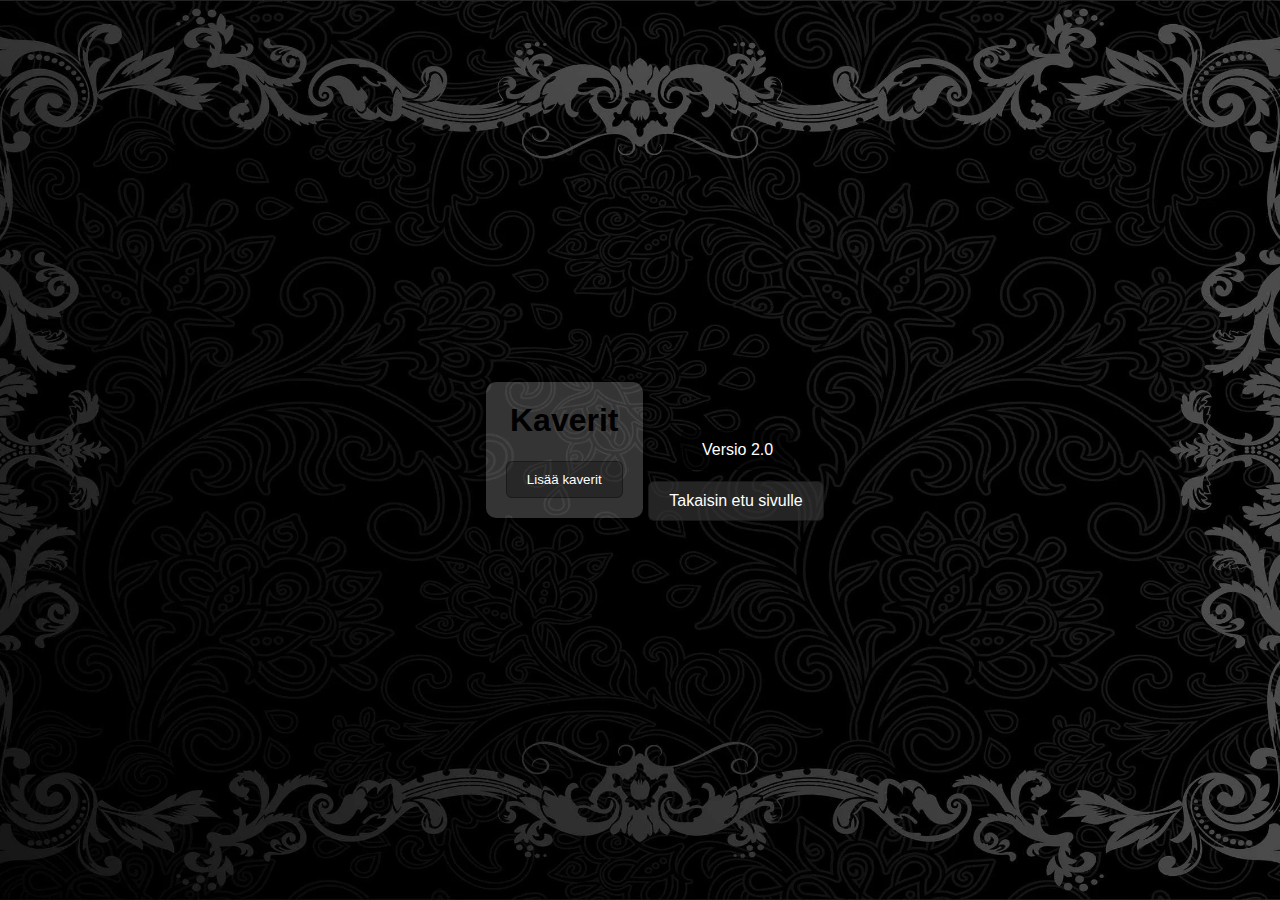
==== index.html @ b1314dd2 "renamed the html files" ====
<!DOCTYPE html>
<html lang="en">
<head>
    <meta charset="UTF-8">
    <meta name="viewport" content="width=device-width, initial-scale=1.0">
    <title>Kaverit</title>
    <link rel="stylesheet" href="style1.css">
</head>
<body>

    <div class="container">
        <h1>Kaverit</h1>
        <button onclick="lisaaKaverit()">Lisää kaverit</button>
        <div id="kaveriLista"></div>
    </div>

    <div class="link">
        <a href="index1.html">Versio 2.0</a>
    </div>
    
    <div class="link2">
        <a href="index2.html">Takaisin etu sivulle</a>
    </div>

<script>
    
    var kaverit = [];

    function lisaaKaverit() {
        for (var i = 0; i < 10; i++) {
            var kaverinNimi = prompt("Anna kaverin nimi:");
            kaverit.push(kaverinNimi);
        }
        tulostaKaverit();
    }

    function tulostaKaverit() {
        var lista = document.getElementById("kaveriLista");
        lista.innerHTML = "<h2>Kaverit:</h2><ul>";
        kaverit.forEach(function(kaveri) {
            lista.innerHTML += "<li>" + kaveri + "</li>";
        });
        lista.innerHTML += "</ul>";
    }
</script>

</body>
</html>
---- style1.css ----
body{
    font-family: Arial, sans-serif;
    margin: 0;
    padding: 0;
    background-color: rgba(0, 0, 0, 0.623);
    display: flex;
    justify-content: center;
    align-items: center;
    height: 100vh;
    background-image: url(chrome\ hearts.webp);
    background-size: cover;
    background-repeat: no-repeat;
    background-position: center;
    width: 100%;
}

.container{
    text-align: center;
    background-color: #ffffff34;
    padding: 20px;
    border-radius: 10px;
    box-shadow: 0 0 10px rgba(0, 0, 0, 01);
}

h1{
    margin-top: 0;
}

button{
    display: block;
    width: fit-content;
    border: 1px solid rgba(0, 0, 0, 0.336);
    padding: 10px 20px;
    border-radius: 6px;
    text-decoration: none;
    color: white;
    transition: background 0.5s;
    background-color: #0000003f;
    cursor: pointer;
}

button:hover{
    background: rgba(0, 0, 0);
}

ul{
    list-style-type: none;
    padding: 0;
}

li{
    margin: 5px 0;
}

.link{
    margin-bottom: none;
    margin-left: 3%;
    border: 1px solid #00000065;
    border-radius: 6px;
    width: fit-content;
    display: block;
    padding: 10px 20px;
    transition: background 0.5s;
    background-color: #00000083;
    cursor: pointer;
}

.link:hover{
    background: rgba(0, 0, 0, 0.842);
}

.link a{
    text-decoration: none;
    color: white;
}

.link2{
    position: absolute;
    margin-top: 8%;
    margin-left: 15%;
    z-index: 2;
    display: block;
    width: fit-content;
    border: 1px solid rgba(0, 0, 0, 0.336);
    padding: 10px 20px;
    border-radius: 6px;
    color: rgb(255, 255, 255);
    transition: background 0.5s;
    background-color: #383838a4;
    cursor: pointer;
}

.link2:hover{
    background: background rgb(253, 253, 253);
}

.link2 a{
    text-decoration: none;
    color: white;
}
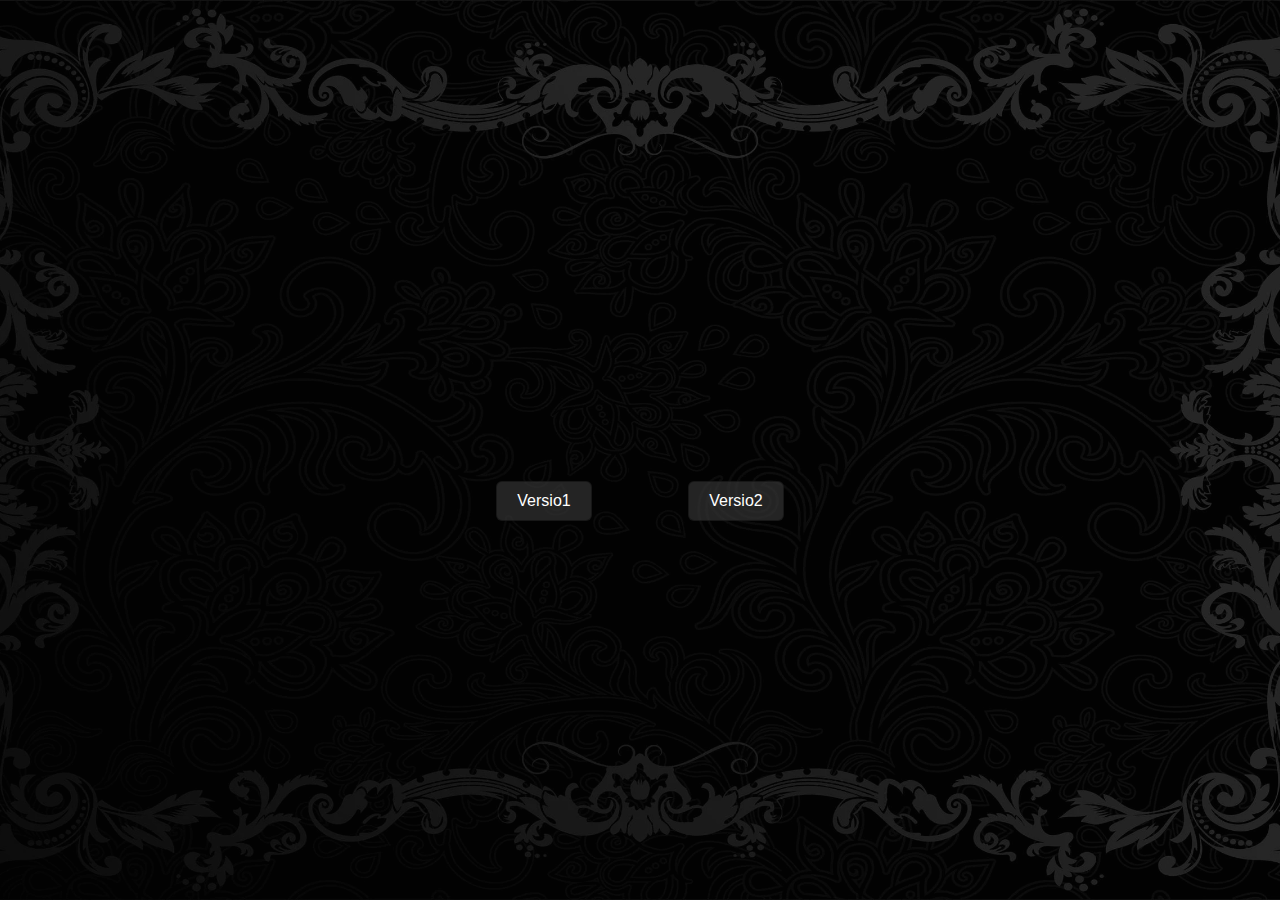
==== commit fc22b848: "removed extra images" ====
--- a/index.html
+++ b/index.html
@@ -3,46 +3,22 @@
 <head>
     <meta charset="UTF-8">
     <meta name="viewport" content="width=device-width, initial-scale=1.0">
-    <title>Kaverit</title>
-    <link rel="stylesheet" href="style1.css">
+    <title>Etu sivu</title>
+    <link rel="stylesheet" href="style3.css">
 </head>
-<body>
-
-    <div class="container">
-        <h1>Kaverit</h1>
-        <button onclick="lisaaKaverit()">Lisää kaverit</button>
-        <div id="kaveriLista"></div>
-    </div>
 
     <div class="link">
-        <a href="index1.html">Versio 2.0</a>
+        <a href="index1.html">Versio1</a>
     </div>
     
     <div class="link2">
-        <a href="index2.html">Takaisin etu sivulle</a>
+        <a href="index2.html">Versio2</a>
     </div>
 
-<script>
+    <div class="image">
+        <div class="image-overlay"></div>
+    </div>
+<body>
     
-    var kaverit = [];
-
-    function lisaaKaverit() {
-        for (var i = 0; i < 10; i++) {
-            var kaverinNimi = prompt("Anna kaverin nimi:");
-            kaverit.push(kaverinNimi);
-        }
-        tulostaKaverit();
-    }
-
-    function tulostaKaverit() {
-        var lista = document.getElementById("kaveriLista");
-        lista.innerHTML = "<h2>Kaverit:</h2><ul>";
-        kaverit.forEach(function(kaveri) {
-            lista.innerHTML += "<li>" + kaveri + "</li>";
-        });
-        lista.innerHTML += "</ul>";
-    }
-</script>
-
 </body>
 </html>--- a/style3.css
+++ b/style3.css
@@ -0,0 +1,76 @@
+body {
+    font-family: Arial, sans-serif;
+    margin: 0;
+    padding: 0;
+    display: flex;
+    justify-content: center;
+    align-items: center;
+    height: 100vh;
+    background-image: url(chrome\ hearts.webp);
+    background-size: cover;
+    background-repeat: no-repeat;
+    background-position: center; 
+    width: 100%;
+    position: relative; 
+}
+
+.image-overlay {
+    position: absolute; 
+    top: 0;
+    left: 0;
+    width: 100%;
+    height: 100%;
+    background-color: rgba(3, 3, 3, 0.521); 
+    z-index: 1; 
+}
+
+.link {
+    position: absolute;
+    margin-top: 8%;
+    margin-right: 15%;
+    z-index: 2; 
+    display: block;
+    width: fit-content;
+    border: 1px solid rgba(0, 0, 0, 0.336);
+    padding: 10px 20px;
+    border-radius: 6px;
+    color: white;
+    transition: background 0.5s;
+    background-color: #383838a4;
+    cursor: pointer;
+}
+
+.link:hover{
+    background:rgb(138, 138, 138);
+}
+
+.link a{
+    text-decoration: none;
+    color: white;
+}
+
+
+.link2{
+    position: absolute;
+    margin-top: 8%;
+    margin-left: 15%;
+    z-index: 2;
+    display: block;
+    width: fit-content;
+    border: 1px solid rgba(0, 0, 0, 0.336);
+    padding: 10px 20px;
+    border-radius: 6px;
+    color: rgb(255, 255, 255);
+    transition: background 0.5s;
+    background-color: #383838a4;
+    cursor: pointer;
+}
+
+.link2:hover{
+    background: background rgb(253, 253, 253);
+}
+
+.link2 a{
+    text-decoration: none;
+    color: white;
+}